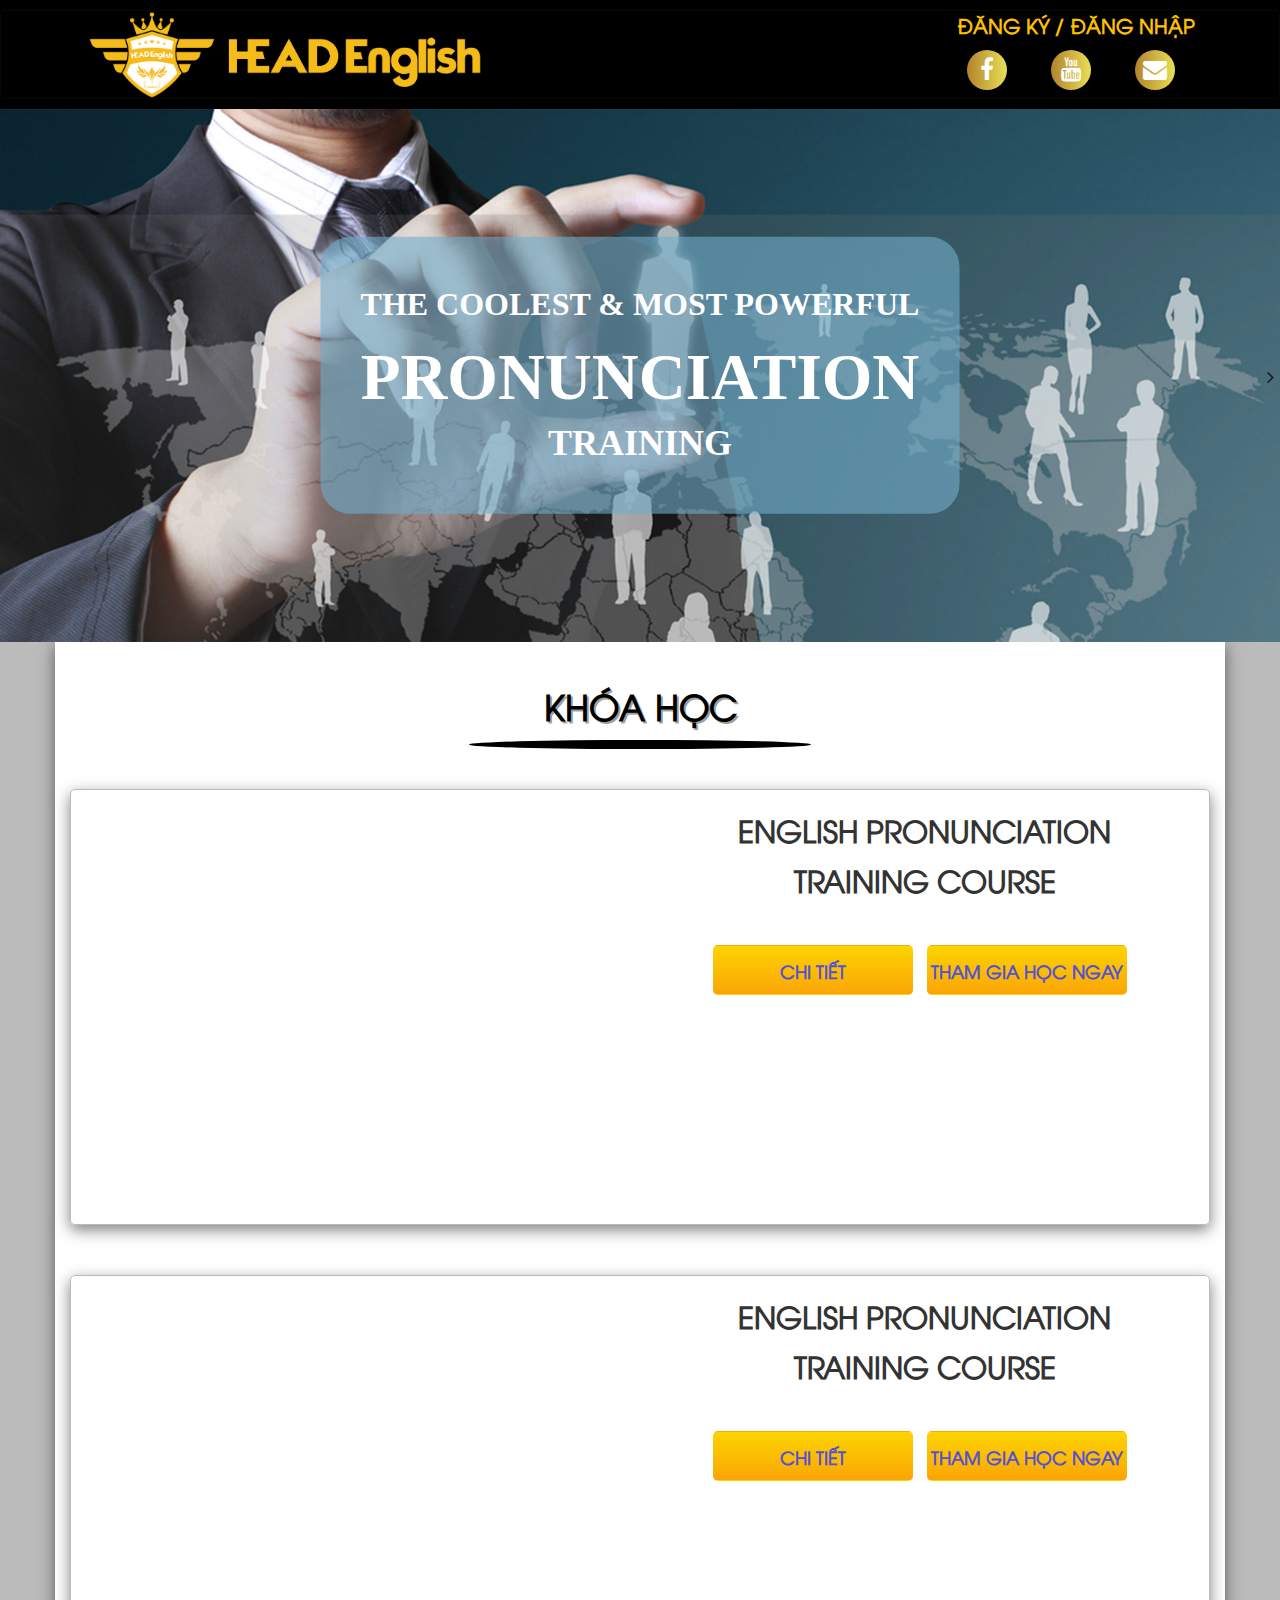
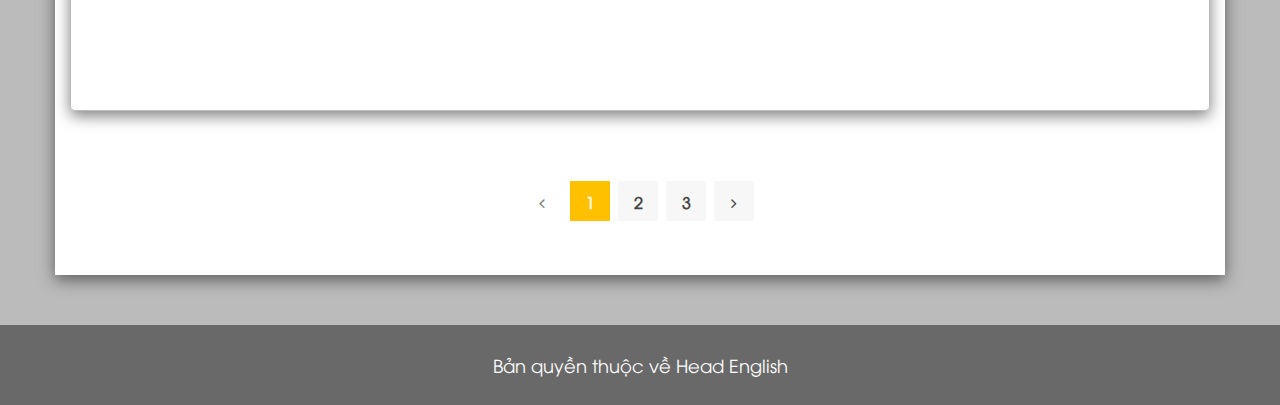
==== html/index.html @ 70456f72 "part 6" ====
<!DOCTYPE html>
<html>

<head>
    <meta charset="utf-8">
<meta http-equiv="X-UA-Compatible" content="IE=edge">
<meta name="viewport" content="width=device-width, initial-scale=1, maximum-scale=1">
<meta name="description" content="">
<meta name="author" content="">

<title>Home</title>

<!-- Bootstrap Core CSS -->
<link href="resources/vendor/bootstrap/css/bootstrap.min.css" rel="stylesheet">
<link href="resources/vendor/font-awesome-4.7.0/css/font-awesome.min.css" rel="stylesheet">
<link href="resources/vendor/WOW-master/css/libs/animate.css" rel="stylesheet">
<link href="resources/vendor/slick/slick.css" rel="stylesheet">
<link href="resources/vendor/slick/slick-theme.css" rel="stylesheet">
<link href="resources/fonts/utmavo/font.css" rel="stylesheet">
<link href="resources/vendor/fancybox/jquery.fancybox.min.css" rel="stylesheet">

<!-- Custom CSS -->

<link rel="stylesheet" href="resources/css/main.css?v=1542807395
" rel="stylesheet"></head>

<body>
    <section class="main">
        <header class="header">

    <div class="header-navbar">
        <nav class="navbar navbar-inverse"  role="navigation">
            <div class="container">
                <div class="navbar-collapse1" >
                    <div class="col-sm-6 col-lg-8">
                        <div class="logo">
                            <a href="index.html"><img src="resources/images/logo/logo.png"></a>
                        </div>
                    </div>
                    <div class="col-sm-6 col-lg-4">
                        <div class="not-accout">
                            <ul class="login-regis">
                                <li><a href="login.html">Đăng ký</a></li>
                                <li><a href="login.html">Đăng nhập</a></li>
                            </ul>
                            <ul class="social">
                                <li><a href="#"><i class="fa fa-facebook"></i></a></li>
                                <li><a href="#"><i class="fa fa-youtube"></i></a></li>
                                <li><a href="#"><i class="fa fa-envelope"></i></a></li>
                            </ul>
                        </div>

                        <!-- <div class="have-account">
                            <ul class="name-user">
                                <li><h4>Nguyen Xuan Anh</h4></li>
                                <li><p>Khóa học:</p></li>
                                <li><p>Ngày hết hạn:</p></li>
                                <li><a href="#">Thông tin tài khoản</a></li>
                            </ul>
                            <ul class="avartar-user">
                                <img src="resources/images/index/avatar.png" alt="">
                            </ul>
                        </div> -->
                    </div>
                </div>
            </div>
        </nav>
    </div>

</header>        <section class="wrapper">
        	<div class="banner-page">
        		<div class="container-fluid">
        			<div class="row">
        				<div class="col-sm-12 padding-0">
        					<div class="regular1 slider">
        						<div class="item1">
        							<a href="#" class="banner1">
        								<img src="resources/images/index/banner-3.jpg" class="img-responsive" alt="">
        								<div class="txt-banner">
        									<h4>The coolest & most powerful</h4>
        									<h3>Pronunciation</h3>
        									<h5>Training</h5>
        								</div>
        							</a>
        						</div>
        						<div class="item1">
        							<a href="#" class="banner1">
        								<img src="resources/images/index/banner-3.jpg" class="img-responsive" alt="">
        								<div class="txt-banner">
        									<h4>The coolest & most powerful</h4>
        									<h3>Pronunciation</h3>
        									<h5>Training</h5>
        								</div>
        							</a>
        						</div>
        					</div>
        				</div>
        			</div>
        		</div>
        	</div>
			<div class="option-1">
				<div class="container border-box">
					<div class="row">
						<div class="col-sm-12">
							<div class="title-page">
								<h2>Khóa Học</h2>
							</div>
						</div>
					</div>

					<div class="row mb-50">
						<div class="col-md-6">
							<div class="video-intro">
								<iframe width="100%" height="400" src="https://www.youtube.com/embed/cX2dMKYYZI4" frameborder="0" allow="accelerometer; autoplay; encrypted-media; gyroscope; picture-in-picture" allowfullscreen></iframe>
							</div>
						</div>
						<div class="col-md-6">
							<div class="txt-right-op2">
								<h2>English pronunciation training course</h2>
								<ul class="btn-khoahoc">
									<li><a href="#">Chi tiết</a></li>
									<li><a href="">Tham gia học ngay</a></li>
								</ul>
							</div>
						</div>
					</div>

					<div class="row mb-50">
						<div class="col-md-6">
							<div class="video-intro">
								<iframe width="100%" height="400" src="https://www.youtube.com/embed/cX2dMKYYZI4" frameborder="0" allow="accelerometer; autoplay; encrypted-media; gyroscope; picture-in-picture" allowfullscreen></iframe>
							</div>
						</div>
						<div class="col-md-6">
							<div class="txt-right-op2">
								<h2>English pronunciation training course</h2>
								<ul class="btn-khoahoc">
									<li><a href="#">Chi tiết</a></li>
									<li><a href="">Tham gia học ngay</a></li>
								</ul>
							</div>
						</div>
					</div>

					<div class="row">
						<div class="col-sm-12">
							<div class="ed-pagination">
                                <ul class="pagination setting-ul">
                                    <li class="disabled"><span><i class="fa fa-angle-left"></i></span></li>
                                    <li class="active"><span>1</span></li>
                                    <li><a href="#">2</a></li>
                                    <li><a href="#">3</a></li>
                                    <li><a href="#" rel="next"><i class="fa fa-angle-right"></i></a></li>
                                </ul>
                            </div>
						</div>
					</div>
				</div>
			</div>
        </section>
        <footer>
    <h4>Bản quyền thuộc về Head English</h4>
</footer>
    </section>
    <!-- jQuery -->
<script src="resources/vendor/jquery/jquery.js"></script>

<!-- Bootstrap Core JavaScript -->
<script src="resources/vendor/bootstrap/js/bootstrap.min.js"></script>
<script src="resources/vendor/WOW-master/dist/wow.min.js"></script>
<script src="resources/vendor/slick/slick.js"></script>
<script src="resources/vendor/fancybox/jquery.fancybox.min.js"></script>
<script  type="text/javascript" src="resources/js/main.js?v=1542807395
"></script></body>

</html>
---- html/resources/fonts/utmavo/font.css ----
@font-face {
	font-family: 'utmavo';
	src: url('./utmavo.eot');
	src: local('utmavo'), url('./utmavo.woff') format('woff'), url('./utmavo.ttf') format('truetype');
}
/* use this class to attach this font to any element i.e. <p class="fontsforweb_fontid_40183">Text with this font applied</p> */
.fontsforweb_fontid_40183 {
	font-family: 'utmavo' !important;
}

/* Font downloaded from FontsForWeb.com */
---- html/resources/css/main.css ----
@import url("https://fonts.googleapis.com/css?family=Open+Sans:300,300i,400,400i,600,600i,700,700i,800,800i&subset=cyrillic,cyrillic-ext,greek,greek-ext,latin-ext,vietnamese");
body {
  font-family: 'utmavo'; }

ul.ed-ul {
  padding: 0;
  margin: 0;
  list-style: none; }

a, a:hover {
  text-decoration: none;
  display: inline-block;
  transition: all .5s ease; }

@media screen and (max-width: 991px) {
  .container {
    width: 100%; } }
.page-content img {
  max-width: 100%; }

.flex-mid {
  display: flex;
  align-items: center;
  align-content: center;
  justify-items: center;
  justify-content: center; }

.padding-0 {
  padding: 0; }

.margin-0 {
  margin: 0; }

.pd-left-0 {
  padding-left: 0; }

.pd-right-0 {
  padding-right: 0; }

.mg-bottom-15 {
  margin-bottom: 15px; }

.flex-nowrap {
  display: flex;
  flex-wrap: wrap; }

.banner .item a {
  display: block; }
.banner .item img {
  width: 100%; }

.slider {
  width: 100%; }

.slick-slide {
  margin: 0px 20px; }

.slick-slide img {
  width: 100%; }

.slick-prev:before,
.slick-next:before {
  color: black; }

.slick-slide {
  transition: all ease-in-out .3s;
  opacity: 1; }

.slick-active {
  opacity: 1; }

.slick-current {
  opacity: 1; }

.ed-pagination {
  text-align: center;
  margin-bottom: 30px; }
  .ed-pagination ul li a, .ed-pagination ul li span {
    border-radius: 0% !important;
    margin: 0 4px;
    font-size: 16px;
    font-weight: bold;
    color: #444444;
    border: 0px solid #f8f8f8;
    transition: all .5s ease;
    background: #f7f7f7;
    width: 40px;
    height: 40px;
    text-align: center;
    line-height: 30px;
    border-radius: 3px; }
  .ed-pagination ul li.active a, .ed-pagination ul li.active span, .ed-pagination ul li:hover a, .ed-pagination ul li:hover span {
    border: 1px solid #ffc000;
    color: #fff !important;
    background: #ffc000 !important;
    border-radius: 3px;
    border: 0;
    text-decoration: none; }

.banner-page .regular1 .slick-slide {
  margin: 0; }
  .banner-page .regular1 .slick-slide .item1 .banner1 {
    position: relative; }
    .banner-page .regular1 .slick-slide .item1 .banner1 .txt-banner {
      position: absolute;
      top: 50%;
      left: 50%;
      transform: translate(-50%, -50%);
      background: rgba(113, 174, 202, 0.6);
      padding: 40px;
      text-align: center;
      border-radius: 30px;
      color: #fff;
      text-transform: uppercase;
      font-family: auto; }
      .banner-page .regular1 .slick-slide .item1 .banner1 .txt-banner > h4 {
        font-size: 32px;
        font-weight: bold; }
      .banner-page .regular1 .slick-slide .item1 .banner1 .txt-banner > h3 {
        font-size: 65px;
        font-weight: bold; }
      .banner-page .regular1 .slick-slide .item1 .banner1 .txt-banner > h5 {
        font-size: 36px;
        font-weight: bold; }
      @media (max-width: 768px) {
        .banner-page .regular1 .slick-slide .item1 .banner1 .txt-banner > h4 {
          font-size: 24px; }
        .banner-page .regular1 .slick-slide .item1 .banner1 .txt-banner > h3 {
          font-size: 50px; }
        .banner-page .regular1 .slick-slide .item1 .banner1 .txt-banner > h5 {
          font-weight: 30px; } }

.title-page {
  text-align: center;
  margin: 40px 0 65px; }
  .title-page > h2 {
    margin: 0;
    color: #000;
    font-size: 35px;
    font-weight: 900;
    text-transform: uppercase;
    text-shadow: 2px 2px rgba(0, 0, 0, 0.38);
    position: relative; }
    .title-page > h2:after {
      position: absolute;
      content: '';
      bottom: -25px;
      height: 9px;
      background: #000;
      width: 30%;
      margin: auto;
      border-radius: 50%;
      left: 50%;
      transform: translateX(-50%); }

.option-1 {
  margin-top: -5px; }
  .option-1 .txt-right-op2 > h2 {
    text-transform: uppercase;
    margin: 0 0 40px;
    text-align: center;
    font-weight: bold;
    line-height: 50px;
    padding: 0 20px; }
  .option-1 .txt-right-op2 .btn-khoahoc {
    padding: 0;
    margin: 0;
    list-style: none;
    text-align: center; }
    .option-1 .txt-right-op2 .btn-khoahoc > li {
      display: inline-block; }
      .option-1 .txt-right-op2 .btn-khoahoc > li > a {
        display: inline-block;
        background-image: linear-gradient(#fdd400, #faa506);
        height: 50px;
        width: 200px;
        font-size: 18px;
        text-transform: uppercase;
        text-align: center;
        line-height: 50px;
        color: #5353d2;
        font-weight: bold;
        border-radius: 5px;
        margin-right: 10px;
        border: 1px solid transparent; }
        .option-1 .txt-right-op2 .btn-khoahoc > li > a:hover {
          border: 1px solid #e8b238; }
  @media (max-width: 768px) {
    .option-1 .txt-right-op2 {
      padding: 30px 0; } }

.border-box {
  box-shadow: 0 5px 15px rgba(0, 0, 0, 0.5);
  border-radius: 0px;
  background: #fff; }

.main {
  background: #bbb; }

.mb-50 {
  margin-bottom: 50px;
  margin: 0 0 50px 0;
  border: 1px solid #bbbbbb;
  padding: 15px 0;
  border-radius: 5px;
  box-shadow: 0 5px 15px rgba(0, 0, 0, 0.5); }

.header {
  background: #000;
  border-radius: 0;
  padding: 10px 0; }
  .header nav {
    margin: 0;
    background: transparent;
    background-color: transparent; }
    .header nav .logo > a {
      max-width: 400px; }
      .header nav .logo > a > img {
        width: 100%; }
    .header nav .not-accout {
      text-align: right; }
      .header nav .not-accout ul {
        padding: 0;
        list-style: none;
        margin: 0; }
        .header nav .not-accout ul > li {
          display: inline-block; }
          .header nav .not-accout ul > li > a {
            color: #ffc000;
            text-transform: uppercase;
            font-weight: 900;
            font-size: 20px; }
        .header nav .not-accout ul.login-regis > li:first-child:after {
          content: '/';
          color: #ffc000;
          font-weight: 900;
          font-size: 20px;
          margin: 0 3px 0 5px; }
        .header nav .not-accout ul.social {
          margin-top: 10px; }
          .header nav .not-accout ul.social > li > a {
            color: #fff;
            display: inline-block;
            background-image: linear-gradient(to right, #b3832c, #e8df57);
            width: 40px;
            height: 40px;
            line-height: 35px;
            text-align: center;
            border-radius: 50%;
            margin: 0 20px;
            font-size: 24px; }
    .header nav .have-account .name-user {
      float: left;
      display: table;
      padding: 0; }
      .header nav .have-account .name-user > li {
        color: #ffc000; }
        .header nav .have-account .name-user > li:first-child {
          list-style: none; }
        .header nav .have-account .name-user > li > h4 {
          font-weight: bold;
          text-transform: uppercase; }
        .header nav .have-account .name-user > li > p {
          margin-bottom: 0; }
        .header nav .have-account .name-user > li:last-child {
          list-style: none; }
        .header nav .have-account .name-user > li > a {
          display: inline-block;
          background: #ffc000;
          color: #000;
          width: 100%;
          text-align: center;
          padding: 6px 0;
          font-size: 13px;
          text-transform: uppercase;
          font-weight: bold;
          margin-top: 5px;
          border-radius: 5px; }
    .header nav .have-account .avartar-user {
      padding: 0;
      float: right; }
      .header nav .have-account .avartar-user > img {
        width: 100px;
        border-radius: 50%; }

footer {
  padding: 20px 0;
  text-align: center;
  background: #696969;
  color: #fff;
  margin-top: 50px; }
  footer > h2 {
    margin: 0; }

#top {
  z-index: 999999;
  position: fixed;
  bottom: 20px;
  right: 20px;
  background: rgba(255, 192, 0, 0.7);
  width: 50px;
  height: 50px;
  display: block;
  text-decoration: none;
  -webkit-border-radius: 35px;
  -moz-border-radius: 35px;
  border-radius: 35px;
  display: none;
  -webkit-transition: all 0.3s linear;
  -moz-transition: all 0.3s ease;
  -ms-transition: all 0.3s ease;
  -o-transition: all 0.3s ease;
  transition: all 0.3s ease; }

#top i {
  color: #fff;
  margin: 0;
  position: relative;
  left: 16px;
  top: 13px;
  font-size: 19px;
  -webkit-transition: all 0.3s ease;
  -moz-transition: all 0.3s ease;
  -ms-transition: all 0.3s ease;
  -o-transition: all 0.3s ease;
  transition: all 0.3s ease; }

#top:hover {
  background: rgba(255, 192, 0, 0.9); }

#top:hover i {
  color: #fff;
  top: 5px; }

.exam-page .menu-test {
  margin-bottom: 20px; }
  .exam-page .menu-test > ul {
    border-bottom: 0;
    text-align: center; }
    .exam-page .menu-test > ul > li {
      float: unset;
      display: inline-block;
      margin-bottom: 20px; }
      .exam-page .menu-test > ul > li > a {
        font-size: 16px;
        text-transform: uppercase;
        color: #ffc000;
        border: 2px solid #ffc000;
        border-radius: 5px;
        padding: 7px 20px;
        background: #404040;
        font-weight: bold; }
        .exam-page .menu-test > ul > li > a > i {
          margin-left: 10px;
          font-size: 22px; }
      .exam-page .menu-test > ul > li.active > a {
        background: #000;
        color: #ffc000;
        border: 2px solid #ffc000; }
.exam-page .down-pdf {
  background-image: linear-gradient(#7f7f7f, #d8d8d8);
  padding: 15px; }
  .exam-page .down-pdf > h4 {
    margin-top: 0; }
    .exam-page .down-pdf > h4 > a {
      font-weight: bold;
      color: #000;
      text-decoration: none; }
      .exam-page .down-pdf > h4 > a > i {
        transition: all .5s ease;
        transform: rotate(0); }
        .exam-page .down-pdf > h4 > a > i.rota90 {
          transform: rotate(-90deg); }
  .exam-page .down-pdf .box-download-pdf {
    margin-top: 20px;
    background: #fff;
    box-shadow: 0 5px 15px rgba(0, 0, 0, 0.5);
    border-radius: 10px;
    list-style: none;
    padding: 15px 20px 45px 15px; }
    .exam-page .down-pdf .box-download-pdf > li > a {
      color: #000;
      font-size: 18px;
      position: relative;
      padding-left: 40px;
      margin-bottom: 15px; }
      .exam-page .down-pdf .box-download-pdf > li > a:after {
        background: url(../images/index/pdf.png) no-repeat;
        width: 30px;
        height: 30px;
        content: '';
        position: absolute;
        background-size: cover;
        left: 0; }
.exam-page .title-answer {
  background-image: linear-gradient(#7f7f7f, #d8d8d8);
  padding: 10px 0;
  text-align: center;
  box-shadow: 0 5px 15px rgba(0, 0, 0, 0.5); }
  .exam-page .title-answer > h4 {
    margin: 0;
    color: #000;
    font-size: 20px;
    font-weight: bold;
    text-transform: uppercase; }
.exam-page .box-answer {
  background: #fff;
  height: 633px;
  overflow-y: scroll;
  padding: 20px; }
  .exam-page .box-answer .part-test h3 {
    text-transform: uppercase;
    font-weight: bold;
    font-size: 16px; }
  .exam-page .box-answer .part-test ul {
    padding: 0;
    list-style: none; }
.exam-page .box-full-answer {
  position: relative; }
  .exam-page .box-full-answer .btn-submit-exam {
    position: absolute;
    right: 40px;
    bottom: 10px; }
    .exam-page .box-full-answer .btn-submit-exam > a {
      background: #000;
      color: #ffc000;
      text-transform: uppercase;
      padding: 5px 15px;
      font-size: 16px;
      border: 2px solid #ffc000;
      border-radius: 5px;
      font-weight: bold; }
  .exam-page .box-full-answer .countdown-time {
    position: absolute;
    right: 25px;
    top: 10px;
    width: 50px;
    height: 50px;
    border: 2px solid #ffc000;
    border-radius: 50%;
    background: #fff;
    text-align: center; }
    .exam-page .box-full-answer .countdown-time > h4 {
      margin: 0;
      font-weight: bold;
      color: #000;
      font-size: 15px;
      line-height: 42px; }
.exam-page .slider-next-lesson {
  margin-top: 50px; }
  .exam-page .slider-next-lesson .regular2 .item2 .next-lesson {
    outline: none; }
    .exam-page .slider-next-lesson .regular2 .item2 .next-lesson .next-lesson-1 {
      position: relative; }
      .exam-page .slider-next-lesson .regular2 .item2 .next-lesson .next-lesson-1 .lock--lesson {
        position: absolute;
        top: 0;
        bottom: 0;
        left: 0;
        right: 0;
        background: rgba(255, 255, 255, 0.3); }
        .exam-page .slider-next-lesson .regular2 .item2 .next-lesson .next-lesson-1 .lock--lesson > i {
          display: block;
          position: absolute;
          top: 50%;
          left: 50%;
          transform: translate(-50%, -50%);
          font-size: 60px;
          color: rgba(0, 0, 0, 0.6); }
    .exam-page .slider-next-lesson .regular2 .item2 .next-lesson .title-next-lesson {
      background-image: linear-gradient(#7f7f7f, #d8d8d8);
      padding: 15px 20px;
      margin-top: 10px; }
      .exam-page .slider-next-lesson .regular2 .item2 .next-lesson .title-next-lesson > h2 {
        margin: 0;
        font-weight: bold;
        text-transform: uppercase;
        color: #000;
        font-size: 16px; }
  .exam-page .slider-next-lesson .regular2 .slick-arrow {
    position: absolute;
    top: 50%;
    transform: translateY(-50%);
    background: rgba(0, 0, 0, 0.6);
    color: #fff;
    width: 40px;
    height: 40px;
    border-radius: 50%;
    border: 0;
    font-size: 35px;
    outline: none;
    z-index: 9999; }
    .exam-page .slider-next-lesson .regular2 .slick-arrow.fa-angle-right {
      right: 0; }

.pr-0 {
  padding-right: 0; }

.pl-0 {
  padding-left: 5px; }

.ed-flex {
  display: flex;
  flex-wrap: wrap; }
  @media (max-width: 768px) {
    .ed-flex {
      display: block; } }

.login-page .box-login-page {
  margin: 100px 0 50px;
  box-shadow: 0 4px 10px 4px rgba(19, 35, 47, 0.3);
  background: #fff;
  border-radius: 5px;
  padding: 20px; }
  .login-page .box-login-page .nav-tabs {
    border-bottom: 0; }
    .login-page .box-login-page .nav-tabs > li {
      width: 50%;
      text-align: center; }
      .login-page .box-login-page .nav-tabs > li > a {
        border: 2px solid #ffc000;
        border-radius: 0;
        color: #ffc000;
        font-weight: bold;
        text-transform: uppercase;
        font-size: 17px; }
        .login-page .box-login-page .nav-tabs > li > a:hover {
          background: #ffc000;
          color: #fff; }
      .login-page .box-login-page .nav-tabs > li.active > a {
        background: #ffc000;
        color: #fff; }
  .login-page .box-login-page .tab-pane > h3 {
    text-align: center;
    color: #000;
    font-weight: bold;
    margin: 50px 0; }
  .login-page .box-login-page .tab-pane form .form-group > input {
    border-radius: 0;
    height: 45px; }
  .login-page .box-login-page .tab-pane form .checkbox {
    margin: 30px 0; }
    .login-page .box-login-page .tab-pane form .checkbox > a {
      float: right;
      color: #000;
      font-weight: bold; }
      .login-page .box-login-page .tab-pane form .checkbox > a:hover {
        opacity: .7; }
  .login-page .box-login-page .tab-pane form button {
    width: 100%;
    height: 45px;
    border: 2px solid #ffc000;
    border-radius: 0;
    color: #fff;
    font-weight: bold;
    text-transform: uppercase;
    font-size: 17px;
    background: #ffc000;
    transition: all .5s ease; }
    .login-page .box-login-page .tab-pane form button:hover {
      background: #fff;
      color: #ffc000; }

.reset-pass .modal-body {
  padding: 50px 20px; }
  .reset-pass .modal-body form input {
    border-radius: 0;
    height: 45px; }
  .reset-pass .modal-body form button {
    height: 45px;
    border: 2px solid #ffc000;
    border-radius: 0;
    color: #fff;
    font-weight: bold;
    text-transform: uppercase;
    font-size: 14px;
    background: #ffc000;
    transition: all .5s ease; }
    .reset-pass .modal-body form button:hover {
      background: #fff;
      color: #ffc000; }

.personal-page .box-login-page > ul {
  padding: 20px;
  margin: 0;
  list-style: none;
  border: 1px solid #cecece;
  margin-bottom: 30px; }
  .personal-page .box-login-page > ul > li > h2 {
    font-weight: bold;
    margin: 0;
    margin-bottom: 20px; }
  .personal-page .box-login-page > ul > li > p {
    font-size: 18px;
    font-weight: bold; }
    .personal-page .box-login-page > ul > li > p > span {
      font-weight: normal;
      width: 33%;
      display: inline-block; }
  .personal-page .box-login-page > ul.new-information form input {
    border-radius: 0;
    height: 45px; }
  .personal-page .box-login-page > ul.new-information form .btn-save {
    text-align: center;
    margin: 25px 0; }
    .personal-page .box-login-page > ul.new-information form .btn-save > button {
      height: 40px;
      border: 2px solid #ffc000;
      border-radius: 0;
      color: #fff;
      font-weight: bold;
      text-transform: uppercase;
      font-size: 14px;
      background: #ffc000;
      transition: all .5s ease; }
      .personal-page .box-login-page > ul.new-information form .btn-save > button:hover {
        background: #fff;
        color: #ffc000; }

.payment-page {
  margin: 50px 0; }
  .payment-page h4 {
    text-align: center;
    font-size: 14px;
    margin-bottom: 30px; }
    .payment-page h4 > span {
      color: red;
      text-decoration: underline; }
  .payment-page .form-payment button {
    height: 40px;
    border: 2px solid #ffc000;
    border-radius: 0;
    color: #fff;
    font-weight: bold;
    text-transform: uppercase;
    font-size: 14px;
    background: #ffc000;
    transition: all .5s ease; }
    .payment-page .form-payment button:hover {
      background: #fff;
      color: #ffc000; }
  @media (max-width: 768px) {
    .payment-page .form-payment {
      padding: 0 100px; } }
  .payment-page .box-bank {
    border: 1px solid #cecece;
    background: #fff;
    padding: 20px;
    display: none; }
    .payment-page .box-bank > h5 > span {
      color: red;
      text-decoration: underline; }
  .payment-page .box-bank--1 {
    border: 1px solid #cecece;
    background: #fff;
    padding: 20px;
    display: none; }
    .payment-page .box-bank--1 > h5 > span {
      color: red;
      text-decoration: underline; }

.cus-rdo-btn {
  font-weight: 500;
  display: inline-block;
  position: relative;
  padding-bottom: 25px;
  cursor: pointer;
  margin-bottom: 30px; }
  .cus-rdo-btn input {
    height: 1px;
    width: 1px;
    opacity: 0; }
  .cus-rdo-btn input:checked + .outside .inside {
    -webkit-animation: radio-select 0.1s linear;
    animation: radio-select 0.1s linear;
    -webkit-transform: scale(1, 1);
    transform: scale(1, 1); }
  .cus-rdo-btn img {
    width: 100%; }
  .cus-rdo-btn .outside {
    display: inline-block;
    position: absolute;
    left: 0;
    margin-top: -10px;
    width: 20px;
    height: 20px;
    border: 2px solid #c2c2c2;
    border-radius: 50%;
    -webkit-box-sizing: border-box;
    box-sizing: border-box;
    background: none;
    bottom: 0;
    left: 50%;
    transform: translateX(-50%); }
    .cus-rdo-btn .outside .inside {
      position: absolute;
      top: 50%;
      left: 50%;
      -webkit-transform: translate(-50%, -50%);
      transform: translate(-50%, -50%);
      display: inline-block;
      border-radius: 50%;
      width: 10px;
      height: 10px;
      background: #ffc000;
      left: 3px;
      top: 3px;
      -webkit-transform: scale(0, 0);
      transform: scale(0, 0); }
    .cus-rdo-btn .outside .no-transforms .inside {
      left: auto;
      top: auto;
      width: 0;
      height: 0; }
    .cus-rdo-btn .outside .no-transforms input:checked + .outside .inside {
      width: 10px;
      height: 10px; }

/*# sourceMappingURL=main.css.map */
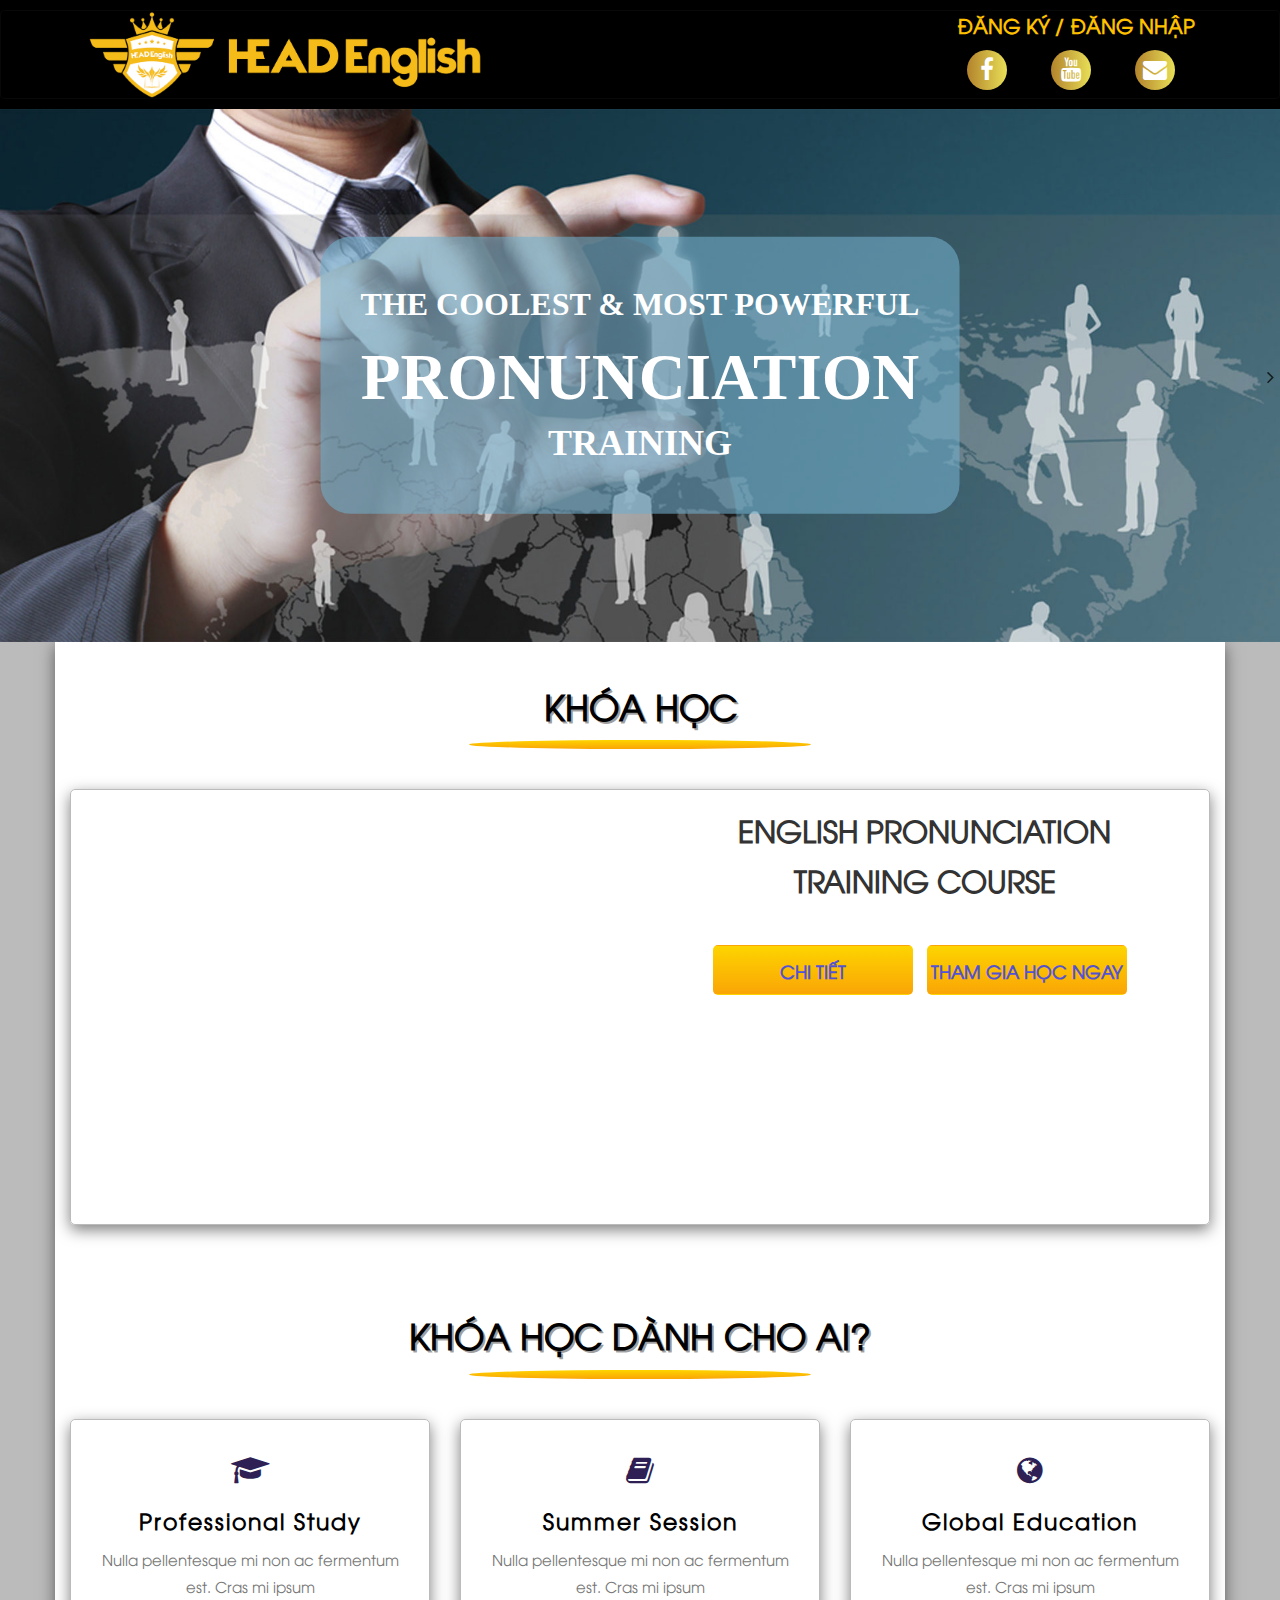
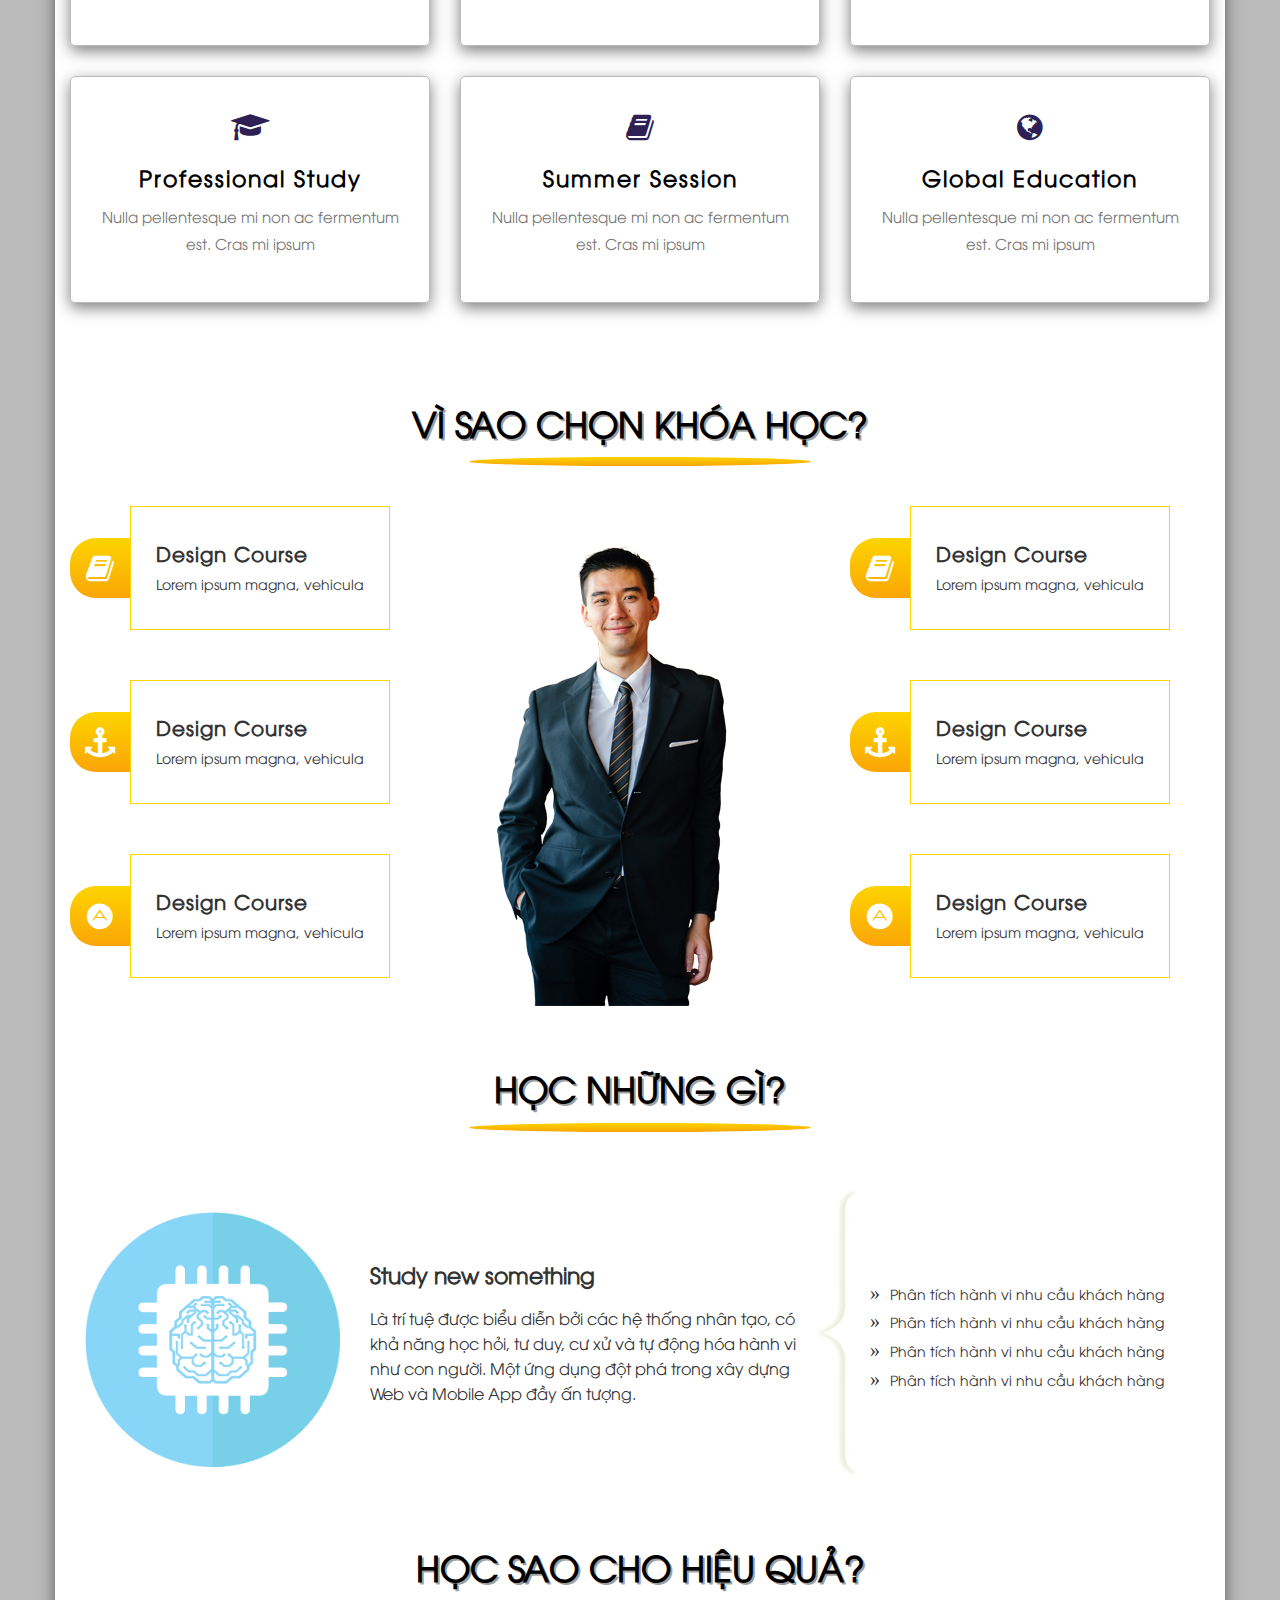
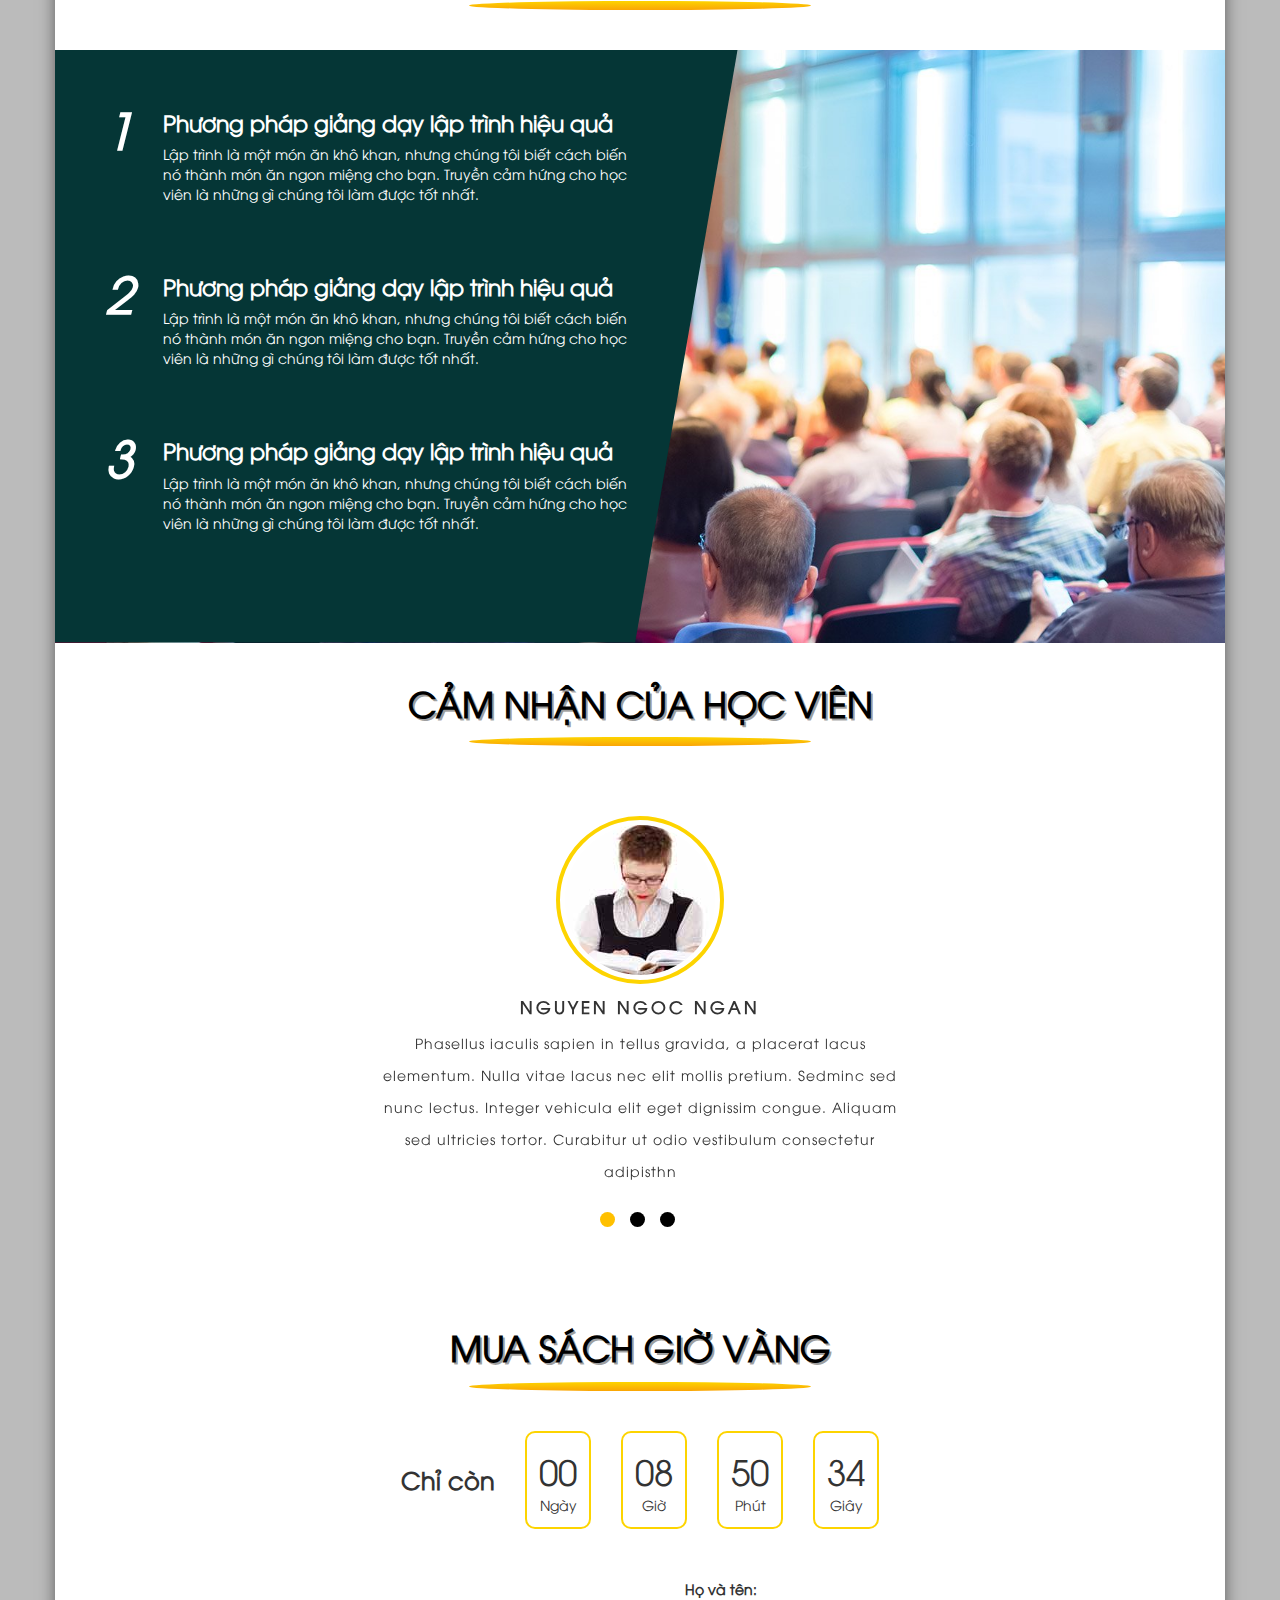
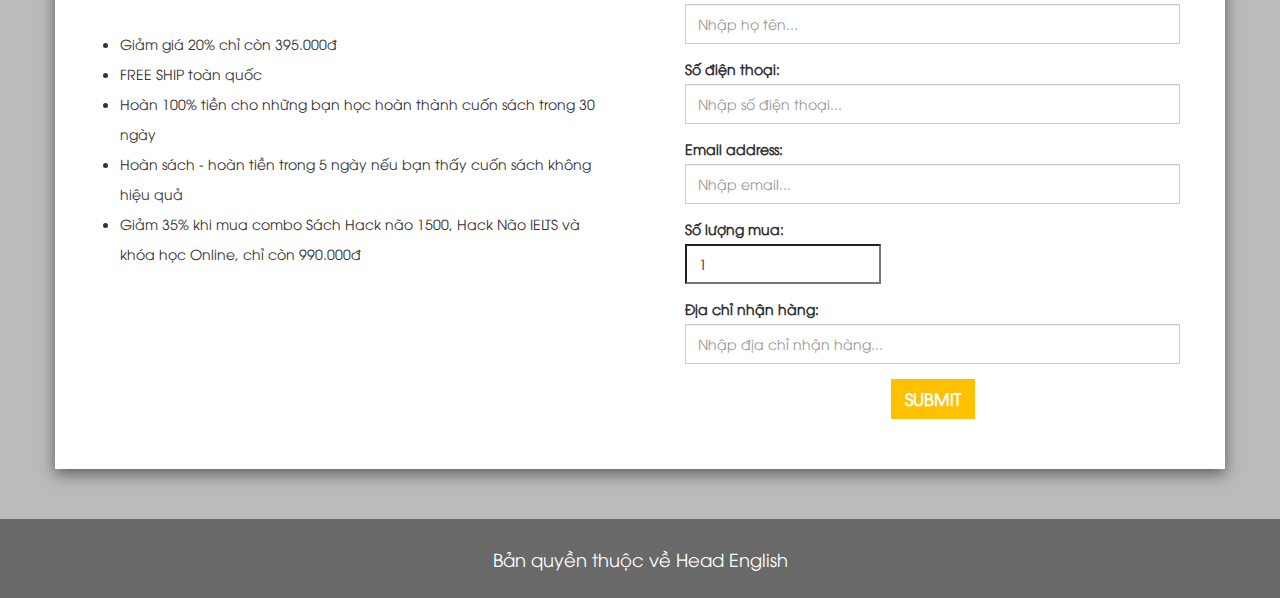
==== commit 55bdcfff: "part 9" ====
--- a/html/index.html
+++ b/html/index.html
@@ -22,7 +22,7 @@
 
 <!-- Custom CSS -->
 
-<link rel="stylesheet" href="resources/css/main.css?v=1542807395
+<link rel="stylesheet" href="resources/css/main.css?v=1543932447
 " rel="stylesheet"></head>
 
 <body>
@@ -69,95 +69,385 @@
     </div>
 
 </header>        <section class="wrapper">
-        	<div class="banner-page">
-        		<div class="container-fluid">
-        			<div class="row">
-        				<div class="col-sm-12 padding-0">
-        					<div class="regular1 slider">
-        						<div class="item1">
-        							<a href="#" class="banner1">
-        								<img src="resources/images/index/banner-3.jpg" class="img-responsive" alt="">
-        								<div class="txt-banner">
-        									<h4>The coolest & most powerful</h4>
-        									<h3>Pronunciation</h3>
-        									<h5>Training</h5>
-        								</div>
-        							</a>
-        						</div>
-        						<div class="item1">
-        							<a href="#" class="banner1">
-        								<img src="resources/images/index/banner-3.jpg" class="img-responsive" alt="">
-        								<div class="txt-banner">
-        									<h4>The coolest & most powerful</h4>
-        									<h3>Pronunciation</h3>
-        									<h5>Training</h5>
-        								</div>
-        							</a>
-        						</div>
-        					</div>
-        				</div>
-        			</div>
-        		</div>
-        	</div>
-			<div class="option-1">
-				<div class="container border-box">
-					<div class="row">
-						<div class="col-sm-12">
-							<div class="title-page">
-								<h2>Khóa Học</h2>
-							</div>
-						</div>
-					</div>
-
-					<div class="row mb-50">
-						<div class="col-md-6">
-							<div class="video-intro">
-								<iframe width="100%" height="400" src="https://www.youtube.com/embed/cX2dMKYYZI4" frameborder="0" allow="accelerometer; autoplay; encrypted-media; gyroscope; picture-in-picture" allowfullscreen></iframe>
-							</div>
-						</div>
-						<div class="col-md-6">
-							<div class="txt-right-op2">
-								<h2>English pronunciation training course</h2>
-								<ul class="btn-khoahoc">
-									<li><a href="#">Chi tiết</a></li>
-									<li><a href="">Tham gia học ngay</a></li>
-								</ul>
-							</div>
-						</div>
-					</div>
-
-					<div class="row mb-50">
-						<div class="col-md-6">
-							<div class="video-intro">
-								<iframe width="100%" height="400" src="https://www.youtube.com/embed/cX2dMKYYZI4" frameborder="0" allow="accelerometer; autoplay; encrypted-media; gyroscope; picture-in-picture" allowfullscreen></iframe>
-							</div>
-						</div>
-						<div class="col-md-6">
-							<div class="txt-right-op2">
-								<h2>English pronunciation training course</h2>
-								<ul class="btn-khoahoc">
-									<li><a href="#">Chi tiết</a></li>
-									<li><a href="">Tham gia học ngay</a></li>
-								</ul>
-							</div>
-						</div>
-					</div>
-
-					<div class="row">
-						<div class="col-sm-12">
-							<div class="ed-pagination">
-                                <ul class="pagination setting-ul">
-                                    <li class="disabled"><span><i class="fa fa-angle-left"></i></span></li>
-                                    <li class="active"><span>1</span></li>
-                                    <li><a href="#">2</a></li>
-                                    <li><a href="#">3</a></li>
-                                    <li><a href="#" rel="next"><i class="fa fa-angle-right"></i></a></li>
+            <div class="banner-page">
+                <div class="container-fluid">
+                    <div class="row">
+                        <div class="col-sm-12 padding-0">
+                            <div class="regular1 slider">
+                                <div class="item1">
+                                    <a href="#" class="banner1">
+                                        <img src="resources/images/index/banner-3.jpg" class="img-responsive" alt="">
+                                        <div class="txt-banner">
+                                            <h4>The coolest & most powerful</h4>
+                                            <h3>Pronunciation</h3>
+                                            <h5>Training</h5>
+                                        </div>
+                                    </a>
+                                </div>
+                                <div class="item1">
+                                    <a href="#" class="banner1">
+                                        <img src="resources/images/index/banner-3.jpg" class="img-responsive" alt="">
+                                        <div class="txt-banner">
+                                            <h4>The coolest & most powerful</h4>
+                                            <h3>Pronunciation</h3>
+                                            <h5>Training</h5>
+                                        </div>
+                                    </a>
+                                </div>
+                            </div>
+                        </div>
+                    </div>
+                </div>
+            </div>
+            <div class="option-1">
+                <div class="container border-box">
+                    <div class="row title-fullpage">
+                        <div class="col-sm-12">
+                            <div class="title-page">
+                                <h2>Khóa Học</h2>
+                            </div>
+                        </div>
+                    </div>
+
+                    <div class="row mb-50">
+                        <div class="col-md-6">
+                            <div class="video-intro">
+                                <iframe width="100%" height="400" src="https://www.youtube.com/embed/cX2dMKYYZI4" frameborder="0" allow="accelerometer; autoplay; encrypted-media; gyroscope; picture-in-picture" allowfullscreen></iframe>
+                            </div>
+                        </div>
+                        <div class="col-md-6">
+                            <div class="txt-right-op2">
+                                <h2>English pronunciation training course</h2>
+                                <ul class="btn-khoahoc">
+                                    <li><a href="#">Chi tiết</a></li>
+                                    <li><a href="">Tham gia học ngay</a></li>
                                 </ul>
                             </div>
-						</div>
-					</div>
-				</div>
-			</div>
+                        </div>
+                    </div>
+
+                    <div class="row title-fullpage">
+                        <div class="col-sm-12">
+                            <div class="title-page">
+                                <h2>Khóa học dành cho ai?</h2>
+                            </div>
+                        </div>
+                    </div>
+
+                    <div class="row option-weneed">
+                        <div class="col-md-4 col-sm-6">
+                            <div class="box-whoneed text-center">
+                                <i class="fa fa-graduation-cap"></i>
+                                <h3>Professional Study</h3>
+                                <p>Nulla pellentesque mi non ac fermentum est. Cras mi ipsum</p>
+                            </div>
+                        </div>
+                        <div class="col-md-4 col-sm-6">
+                            <div class="box-whoneed text-center">
+                                <i class="fa fa-book"></i>
+                                <h3>Summer Session</h3>
+                                <p>Nulla pellentesque mi non ac fermentum est. Cras mi ipsum</p>
+                            </div>
+                        </div>
+                        <div class="col-md-4 col-sm-6">
+                            <div class="box-whoneed text-center">
+                                <i class="fa fa-globe"></i>
+                                <h3>Global Education</h3>
+                                <p>Nulla pellentesque mi non ac fermentum est. Cras mi ipsum</p>
+                            </div>
+                        </div>
+                        <div class="col-md-4 col-sm-6">
+                            <div class="box-whoneed text-center">
+                                <i class="fa fa-graduation-cap"></i>
+                                <h3>Professional Study</h3>
+                                <p>Nulla pellentesque mi non ac fermentum est. Cras mi ipsum</p>
+                            </div>
+                        </div>
+                        <div class="col-md-4 col-sm-6">
+                            <div class="box-whoneed text-center">
+                                <i class="fa fa-book"></i>
+                                <h3>Summer Session</h3>
+                                <p>Nulla pellentesque mi non ac fermentum est. Cras mi ipsum</p>
+                            </div>
+                        </div>
+                        <div class="col-md-4 col-sm-6">
+                            <div class="box-whoneed text-center">
+                                <i class="fa fa-globe"></i>
+                                <h3>Global Education</h3>
+                                <p>Nulla pellentesque mi non ac fermentum est. Cras mi ipsum</p>
+                            </div>
+                        </div>
+                    </div>
+
+                    <div class="row title-fullpage">
+                        <div class="col-sm-12">
+                            <div class="title-page">
+                                <h2>Vì sao chọn khóa học?</h2>
+                            </div>
+                        </div>
+                    </div>
+
+                    <div class="row option-whychoose">
+                        <div class="col-md-4 col-sm-6">
+                            <div class="box-whychoose">
+                                <div class="ed--tag-i">
+                                    <i class="fa fa-book"></i>
+                                </div>
+                                <div class="box-whychoose-1">
+                                    <h4>Design Course</h4>
+                                    <p>Lorem ipsum magna, vehicula</p>
+                                </div>
+                            </div>
+                            <div class="box-whychoose">
+                                <div class="ed--tag-i">
+                                    <i class="fa fa-anchor"></i>
+                                </div>
+                                <div class="box-whychoose-1">
+                                    <h4>Design Course</h4>
+                                    <p>Lorem ipsum magna, vehicula</p>
+                                </div>
+                            </div>
+                            <div class="box-whychoose">
+                                <div class="ed--tag-i">
+                                    <i class="fa fa-adn"></i>
+                                </div>
+                                <div class="box-whychoose-1">
+                                    <h4>Design Course</h4>
+                                    <p>Lorem ipsum magna, vehicula</p>
+                                </div>
+                            </div>
+                        </div>
+                        <div class="col-md-4 hidden-sm hidden-xs">
+                            <img src="resources/images/index/2.png" class="img-responsive" alt="">
+                        </div>
+                        <div class="col-md-4 col-sm-6">
+                            <div class="box-whychoose">
+                                <div class="ed--tag-i">
+                                    <i class="fa fa-book"></i>
+                                </div>
+                                <div class="box-whychoose-1">
+                                    <h4>Design Course</h4>
+                                    <p>Lorem ipsum magna, vehicula</p>
+                                </div>
+                            </div>
+                            <div class="box-whychoose">
+                                <div class="ed--tag-i">
+                                    <i class="fa fa-anchor"></i>
+                                </div>
+                                <div class="box-whychoose-1">
+                                    <h4>Design Course</h4>
+                                    <p>Lorem ipsum magna, vehicula</p>
+                                </div>
+                            </div>
+                            <div class="box-whychoose">
+                                <div class="ed--tag-i">
+                                    <i class="fa fa-adn"></i>
+                                </div>
+                                <div class="box-whychoose-1">
+                                    <h4>Design Course</h4>
+                                    <p>Lorem ipsum magna, vehicula</p>
+                                </div>
+                            </div>
+                        </div>
+                    </div>
+
+                    <div class="row title-fullpage">
+                        <div class="col-sm-12">
+                            <div class="title-page">
+                                <h2>Học những gì?</h2>
+                            </div>
+                        </div>
+                    </div>
+
+                    <div class="row option-studysth">
+                        <div class="col-md-3 col-sm-12">
+                            <div class="studysth--1">
+                                <img src="resources/images/index/ai.png" class="img-responsive" alt="">
+                            </div>
+                        </div>
+                        <div class="col-md-5 col-sm-6">
+                            <div class="txt-studysth">
+                                <h4>Study new something</h4>
+                                <p>Là trí tuệ được biểu diễn bởi các hệ thống nhân tạo, có khả năng học hỏi, tư duy, cư xử và tự động hóa hành vi như con người. Một ứng dụng đột phá trong xây dựng Web và Mobile App đầy ấn tượng.</p>
+                            </div>
+                        </div>
+                        <div class="col-md-4 col-sm-6">
+                            <div class="sw-list-col">
+                                <ul>
+                                    <li>Phân tích hành vi nhu cầu khách hàng</li>
+                                    <li>Phân tích hành vi nhu cầu khách hàng</li>
+                                    <li>Phân tích hành vi nhu cầu khách hàng</li>
+                                    <li>Phân tích hành vi nhu cầu khách hàng</li>
+                                </ul>
+                            </div>
+                        </div>
+                    </div>
+
+                    <div class="row title-fullpage">
+                        <div class="col-sm-12">
+                            <div class="title-page">
+                                <h2>Học sao cho hiệu quả?</h2>
+                            </div>
+                        </div>
+                    </div>
+                    
+                    <div class="row option-effective">
+                        <div class="col-lg-7 col-md-9 padding-0">
+                            <div class="box-effective">
+                                <ul>
+                                    <h2>1</h2>
+                                    <li>
+                                        <h4>Phương pháp giảng dạy lập trình hiệu quả</h4>
+                                        <p>Lập trình là một món ăn khô khan, nhưng chúng tôi biết cách biến nó thành món ăn ngon miệng cho bạn. Truyền cảm hứng cho học viên là những gì chúng tôi làm được tốt nhất.</p>
+                                    </li>
+                                </ul>
+                                <ul>
+                                    <h2>2</h2>
+                                    <li>
+                                        <h4>Phương pháp giảng dạy lập trình hiệu quả</h4>
+                                        <p>Lập trình là một món ăn khô khan, nhưng chúng tôi biết cách biến nó thành món ăn ngon miệng cho bạn. Truyền cảm hứng cho học viên là những gì chúng tôi làm được tốt nhất.</p>
+                                    </li>
+                                </ul>
+                                <ul>
+                                    <h2>3</h2>
+                                    <li>
+                                        <h4>Phương pháp giảng dạy lập trình hiệu quả</h4>
+                                        <p>Lập trình là một món ăn khô khan, nhưng chúng tôi biết cách biến nó thành món ăn ngon miệng cho bạn. Truyền cảm hứng cho học viên là những gì chúng tôi làm được tốt nhất.</p>
+                                    </li>
+                                </ul>
+                            </div>
+                        </div>
+                        <!-- <div class="col-md-6">
+                            <div class="images-clip">
+                                <img src="resources/images/index/training2.jpg" class="img-responsive" alt="">
+                            </div>
+                        </div> -->
+                    </div>
+                    
+                    <div class="row title-fullpage">
+                        <div class="col-sm-12">
+                            <div class="title-page">
+                                <h2>Cảm nhận của học viên</h2>
+                            </div>
+                        </div>
+                    </div>
+
+                    <div class="row option-comment">
+                        <div class="col-md-6 col-md-offset-3">
+                            <section class="regular3 slider">
+                                <div class="item3">
+                                    <div class="comment-user text-center">
+                                        <div class="avatar-user">
+                                            <img src="resources/images/index/ava-1.jpg" alt="">
+                                        </div>
+                                        <h4>Nguyen Ngoc Ngan</h4>
+                                        <p>Phasellus iaculis sapien in tellus gravida, a placerat lacus elementum. Nulla vitae lacus nec elit mollis pretium. Sedminc sed nunc lectus. Integer vehicula elit eget dignissim congue. Aliquam sed ultricies tortor. Curabitur ut odio vestibulum consectetur adipisthn</p>
+                                    </div>
+                                </div>
+                                <div class="item3">
+                                    <div class="comment-user text-center">
+                                        <div class="avatar-user">
+                                            <img src="resources/images/index/ava-2.jpg" alt="">
+                                        </div>
+                                        <h4>Bach Van Cau</h4>
+                                        <p>Phasellus iaculis sapien in tellus gravida, a placerat lacus elementum. Nulla vitae lacus nec elit mollis pretium. Sedminc sed nunc lectus. Integer vehicula elit eget dignissim congue. Aliquam sed ultricies tortor. Curabitur ut odio vestibulum consectetur adipisthn</p>
+                                    </div>
+                                </div>
+                                <div class="item3">
+                                    <div class="comment-user text-center">
+                                        <div class="avatar-user">
+                                            <img src="resources/images/index/ava-3.jpg" alt="">
+                                        </div>
+                                        <h4>Nguyen Thi Lan</h4>
+                                        <p>Phasellus iaculis sapien in tellus gravida, a placerat lacus elementum. Nulla vitae lacus nec elit mollis pretium. Sedminc sed nunc lectus. Integer vehicula elit eget dignissim congue. Aliquam sed ultricies tortor. Curabitur ut odio vestibulum consectetur adipisthn</p>
+                                    </div>
+                                </div>
+                            </section>
+                        </div>
+                    </div>
+                    
+                    <div class="row title-fullpage">
+                        <div class="col-sm-12">
+                            <div class="title-page">
+                                <h2>Mua sách giờ vàng</h2>
+                            </div>
+                        </div>
+                    </div>
+
+                    <div class="row option-buybook">
+                        <div class="col-sm-12">
+                            <ul class="ed-timecount">
+                                <li><h4>Chỉ còn</h4></li>
+                                <li>
+                                    <div class="box-time-count">
+                                        <span>00</span>
+                                        <p>Ngày</p>
+                                    </div>
+                                </li>
+                                <li>
+                                    <div class="box-time-count">
+                                        <span>08</span>
+                                        <p>Giờ</p>
+                                    </div>
+                                </li>
+                                <li>
+                                    <div class="box-time-count">
+                                        <span>50</span>
+                                        <p>Phút</p>
+                                    </div>
+                                </li>
+                                <li>
+                                    <div class="box-time-count">
+                                        <span>34</span>
+                                        <p>Giây</p>
+                                    </div>
+                                </li>
+                            </ul>
+                        </div>
+
+                        <div class="col-sm-6">
+                            <ul class="info-discount">
+                                <li>Giảm giá 20% chỉ còn 395.000đ</li>
+                                <li>FREE SHIP toàn quốc</li>
+                                <li>Hoàn 100% tiền cho những bạn học hoàn thành cuốn sách trong 30 ngày</li>
+                                <li>Hoàn sách - hoàn tiền trong 5 ngày nếu bạn thấy cuốn sách không hiệu quả</li>
+                                <li>Giảm 35% khi mua combo Sách Hack não 1500, Hack Não IELTS và khóa học Online, chỉ còn 990.000đ</li>
+                            </ul>
+                        </div>
+                        <div class="col-sm-6">
+                            <div class="form-contact-us">
+                                <form>
+                                    <div class="form-group">
+                                        <label for="name">Họ và tên:</label>
+                                        <input type="text" class="form-control" id="name" placeholder="Nhập họ tên...">
+                                    </div>
+                                    <div class="form-group">
+                                        <label for="phone">Số điện thoại:</label>
+                                        <input type="text" class="form-control" id="phone" placeholder="Nhập số điện thoại...">
+                                    </div>
+
+                                    <div class="form-group">
+                                        <label for="email">Email address:</label>
+                                        <input type="email" class="form-control" id="email" placeholder="Nhập email...">
+                                    </div>
+                                    <div class="form-group ed-form-gr-count">
+                                        <label for="phone">Số lượng mua:</label><br>
+                                        <input type="number" value="1" name="quantity" min="1">
+                                    </div>
+                                    <div class="form-group">
+                                        <label for="phone">Địa chỉ nhận hàng:</label>
+                                        <input type="text" class="form-control" id="phone" placeholder="Nhập địa chỉ nhận hàng...">
+                                    </div>
+                                    <div class="text-center">
+                                        <button type="submit" class="btn btn-default">Submit</button>
+                                    </div>
+                                </form>
+                            </div>
+                        </div>
+                    </div>
+
+                </div>
+            </div>
         </section>
         <footer>
     <h4>Bản quyền thuộc về Head English</h4>
@@ -171,7 +461,7 @@
 <script src="resources/vendor/WOW-master/dist/wow.min.js"></script>
 <script src="resources/vendor/slick/slick.js"></script>
 <script src="resources/vendor/fancybox/jquery.fancybox.min.js"></script>
-<script  type="text/javascript" src="resources/js/main.js?v=1542807395
+<script  type="text/javascript" src="resources/js/main.js?v=1543932447
 "></script></body>
 
 </html>--- a/html/resources/css/main.css
+++ b/html/resources/css/main.css
@@ -1,3 +1,4 @@
+@charset "UTF-8";
 @import url("https://fonts.googleapis.com/css?family=Open+Sans:300,300i,400,400i,600,600i,700,700i,800,800i&subset=cyrillic,cyrillic-ext,greek,greek-ext,latin-ext,vietnamese");
 body {
   font-family: 'utmavo'; }
@@ -146,7 +147,7 @@
       content: '';
       bottom: -25px;
       height: 9px;
-      background: #000;
+      background-image: linear-gradient(#fdd400, #faa506);
       width: 30%;
       margin: auto;
       border-radius: 50%;
@@ -204,6 +205,216 @@
   padding: 15px 0;
   border-radius: 5px;
   box-shadow: 0 5px 15px rgba(0, 0, 0, 0.5); }
+
+.option-weneed {
+  margin-bottom: 30px; }
+  .option-weneed .box-whoneed {
+    padding: 35px 25px;
+    border: 1px solid #bbbbbb;
+    border-radius: 5px;
+    box-shadow: 0 5px 15px rgba(0, 0, 0, 0.5);
+    margin-bottom: 30px; }
+    .option-weneed .box-whoneed > i {
+      font-size: 30px;
+      color: #2e1f54; }
+    .option-weneed .box-whoneed > h3 {
+      font-size: 22px;
+      letter-spacing: 2px;
+      font-weight: 600;
+      line-height: 1.4em;
+      color: #000000; }
+    .option-weneed .box-whoneed > p {
+      font-size: 15px;
+      line-height: 1.8em;
+      color: #777; }
+
+.option-whychoose .box-whychoose {
+  display: flex;
+  flex-wrap: nowrap;
+  align-items: center;
+  margin-bottom: 50px; }
+  .option-whychoose .box-whychoose .ed--tag-i {
+    box-sizing: border-box; }
+    .option-whychoose .box-whychoose .ed--tag-i > i {
+      width: 60px;
+      height: 60px;
+      text-align: center;
+      font-size: 30px;
+      color: #fff;
+      line-height: 2;
+      border-radius: 26px 0px 0px 26px;
+      background-image: linear-gradient(#fdd400, #faa506); }
+  .option-whychoose .box-whychoose-1 {
+    padding: 25px;
+    border: 1px solid #fdd400; }
+    .option-whychoose .box-whychoose-1 > h4 {
+      font-size: 20px;
+      letter-spacing: 1px;
+      font-weight: bold; }
+
+.option-studysth {
+  margin: 40px 0;
+  display: flex;
+  flex-wrap: wrap;
+  align-items: center; }
+  @media (max-width: 768px) {
+    .option-studysth .studysth--1 {
+      margin-bottom: 70px; }
+      .option-studysth .studysth--1 > img {
+        margin: auto; } }
+  .option-studysth .txt-studysth > h4 {
+    font-size: 22px;
+    font-weight: bold;
+    margin: 0px 0 20px; }
+  .option-studysth .txt-studysth > p {
+    font-size: 16px;
+    line-height: 25px; }
+  .option-studysth .sw-list-col > ul {
+    padding-left: 25px; }
+    .option-studysth .sw-list-col > ul > li {
+      list-style: none; }
+      .option-studysth .sw-list-col > ul > li:before {
+        content: "»";
+        margin-right: 10px;
+        font-size: 20px; }
+    .option-studysth .sw-list-col > ul:after {
+      content: "";
+      background: url(../images/index/brace.png) no-repeat;
+      position: absolute;
+      top: 50%;
+      left: 40%;
+      margin: -28px 0 0 -286px;
+      width: 286px;
+      height: 43px;
+      -webkit-transform: rotate(-90deg);
+      transform: rotate(-90deg); }
+      @media (max-width: 1024px) {
+        .option-studysth .sw-list-col > ul:after {
+          left: 48%; } }
+      @media (max-width: 768px) {
+        .option-studysth .sw-list-col > ul:after {
+          left: 42%; } }
+
+.option-comment {
+  margin-bottom: 50px; }
+  .option-comment .regular3 .item3 .comment-user {
+    margin: 30px 0 20px; }
+    .option-comment .regular3 .item3 .comment-user .avatar-user {
+      text-align: center;
+      padding: 5px;
+      border: 4px solid #fdd400;
+      border-radius: 50%;
+      display: inline-block; }
+      .option-comment .regular3 .item3 .comment-user .avatar-user > img {
+        width: unset;
+        border-radius: 50%; }
+    .option-comment .regular3 .item3 .comment-user > h4 {
+      font-size: 17px;
+      margin: 0.6em 0;
+      letter-spacing: 3px;
+      font-weight: bold;
+      text-transform: uppercase; }
+    .option-comment .regular3 .item3 .comment-user > p {
+      line-height: 32px;
+      font-size: 14px;
+      letter-spacing: 1px;
+      margin: 0 auto;
+      font-weight: 100; }
+  .option-comment .regular3 .slick-dots > li > button {
+    background: #000;
+    border-radius: 50%;
+    width: 15px;
+    height: 15px; }
+    .option-comment .regular3 .slick-dots > li > button:before {
+      opacity: 0; }
+  .option-comment .regular3 .slick-dots > li.slick-active > button {
+    background: #ffc000; }
+
+.option-buybook {
+  margin-bottom: 50px; }
+  .option-buybook .ed-timecount {
+    padding: 0;
+    text-align: center;
+    list-style: none;
+    display: flex;
+    align-items: center;
+    justify-content: center;
+    margin-bottom: 50px; }
+    .option-buybook .ed-timecount > li {
+      display: inline-block;
+      margin: 0 15px; }
+      .option-buybook .ed-timecount > li > h4 {
+        margin: 0;
+        font-weight: bold;
+        font-size: 24px; }
+      .option-buybook .ed-timecount > li .box-time-count {
+        border: 2px solid #fdd400;
+        padding: 12px;
+        border-radius: 10px; }
+        .option-buybook .ed-timecount > li .box-time-count > span {
+          font-size: 35px; }
+        .option-buybook .ed-timecount > li .box-time-count > p {
+          margin-bottom: 0; }
+  .option-buybook .info-discount {
+    padding: 50px 30px 50px 50px; }
+    .option-buybook .info-discount > li {
+      line-height: 30px; }
+  .option-buybook .form-contact-us {
+    padding: 0 30px; }
+    .option-buybook .form-contact-us form input {
+      border-radius: 0;
+      height: 40px; }
+    .option-buybook .form-contact-us form button {
+      height: 40px;
+      border: 2px solid #ffc000;
+      border-radius: 0;
+      color: #fff;
+      font-weight: bold;
+      text-transform: uppercase;
+      font-size: 17px;
+      background: #ffc000;
+      transition: all .5s ease; }
+      .option-buybook .form-contact-us form button:hover {
+        background: #fff;
+        color: #ffc000; }
+    .option-buybook .form-contact-us form .ed-form-gr-count > input {
+      padding: 6px 12px; }
+
+.option-effective {
+  background: url("../images/index/training2.jpg");
+  background-size: cover;
+  background-position: bottom; }
+  .option-effective .box-effective {
+    background: #053636;
+    -webkit-clip-path: polygon(0 0, 100% 0%, 85% 100%, 0% 100%);
+    clip-path: polygon(0 0, 100% 0%, 85% 100%, 0% 100%);
+    padding: 50px; }
+    @media (max-width: 768px) {
+      .option-effective .box-effective {
+        -webkit-clip-path: unset;
+        clip-path: unset;
+        background: rgba(5, 54, 54, 0.7); } }
+    .option-effective .box-effective > ul {
+      padding: 0;
+      margin: 0;
+      list-style: none;
+      color: #fff;
+      padding-right: 40px;
+      margin-bottom: 50px; }
+      .option-effective .box-effective > ul > h2 {
+        margin: 0;
+        float: left;
+        font-size: 50px;
+        font-weight: bold;
+        font-style: italic;
+        margin-right: 30px; }
+      .option-effective .box-effective > ul > li {
+        display: table; }
+        .option-effective .box-effective > ul > li > h4 {
+          font-size: 22px;
+          font-weight: bold; }
+      .option-effective .box-effective > ul:hover > h2 {
+        color: #ffc000; }
 
 .header {
   background: #000;
@@ -716,4 +927,48 @@
       width: 10px;
       height: 10px; }
 
+.list-lession {
+  background: #fff;
+  padding: 50px; }
+  .list-lession ul {
+    padding: 0;
+    margin: 0;
+    list-style: none;
+    text-align: center; }
+    .list-lession ul > li {
+      display: inline-block; }
+      .list-lession ul > li > a {
+        display: inline-block;
+        width: 46px;
+        height: 50px;
+        border: 1px solid #cecece;
+        background: #ffe599;
+        color: #000;
+        margin-bottom: 4px;
+        position: relative; }
+        .list-lession ul > li > a > p {
+          margin: 0;
+          font-size: 11px;
+          margin-left: 3px; }
+        .list-lession ul > li > a > h4 {
+          margin: 0;
+          font-size: 23px;
+          text-align: center; }
+        .list-lession ul > li > a:after {
+          content: '';
+          position: absolute;
+          left: 0;
+          right: 0;
+          top: 0;
+          bottom: 0;
+          background: rgba(0, 0, 0, 0.6); }
+        @media (max-width: 768px) {
+          .list-lession ul > li > a {
+            width: 55px; } }
+      .list-lession ul > li.active > a:after {
+        background: transparent; }
+  @media (max-width: 1024px) {
+    .list-lession {
+      padding: 50px 40px; } }
+
 /*# sourceMappingURL=main.css.map */
